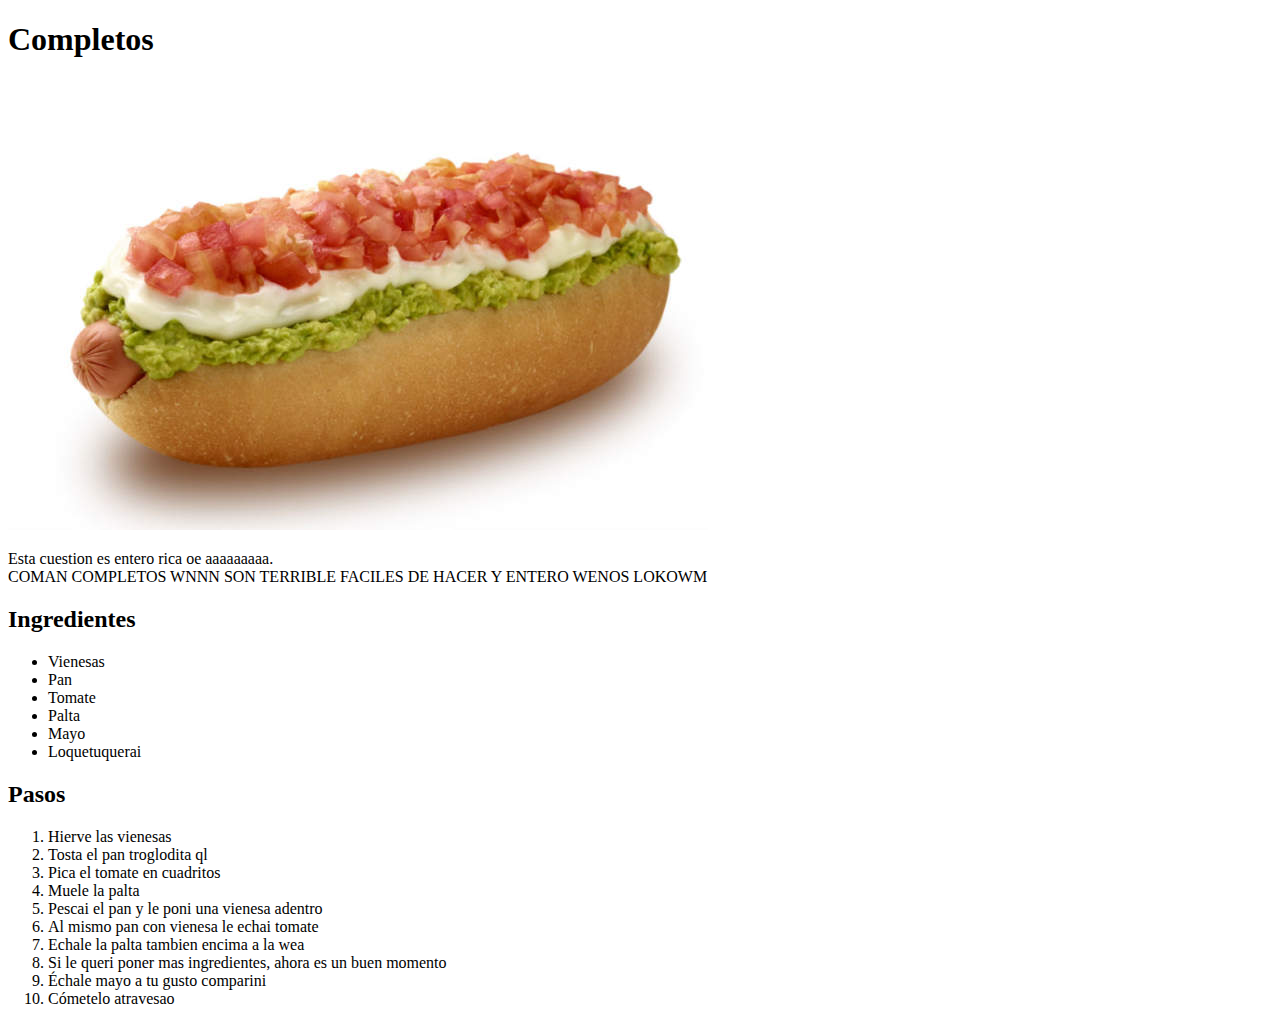
==== recipes/completos.html @ 928d4af9 "COMPLETOS WN COMPLETOS" ====
<!DOCTYPE html>
<html lang="en">

<head>
    <meta charset="UTF-8">
    <meta http-equiv="X-UA-Compatible" content="IE=edge">
    <meta name="viewport" content="width=device-width, initial-scale=1.0">
    <title>Completos</title>
</head>

<body>
    <h1>Completos</h1>
    <img src="../img/Completo-Italiano.jpg" alt="Completo">
    <p>Esta cuestion es entero rica oe aaaaaaaaa. <br> COMAN COMPLETOS WNNN SON TERRIBLE FACILES DE HACER Y ENTERO WENOS LOKOWM</p>
    <h2>Ingredientes</h2>
    <ul>
        <li>Vienesas</li>
        <li>Pan</li>
        <li>Tomate</li>
        <li>Palta</li>
        <li>Mayo</li>
        <li>Loquetuquerai</li>
    </ul>
    <h2>Pasos</h2>
    <ol>
        <li>Hierve las vienesas</li>
        <li>Tosta el pan troglodita ql</li>
        <li>Pica el tomate en cuadritos</li>
        <li>Muele la palta</li>
        <li>Pescai el pan y le poni una vienesa adentro</li>
        <li>Al mismo pan con vienesa le echai tomate</li>
        <li>Echale la palta tambien encima a la wea</li>
        <li>Si le queri poner mas ingredientes, ahora es un buen momento</li>
        <li>Échale mayo a tu gusto comparini</li>
        <li>Cómetelo atravesao</li>
    </ol>
</body>

</html>
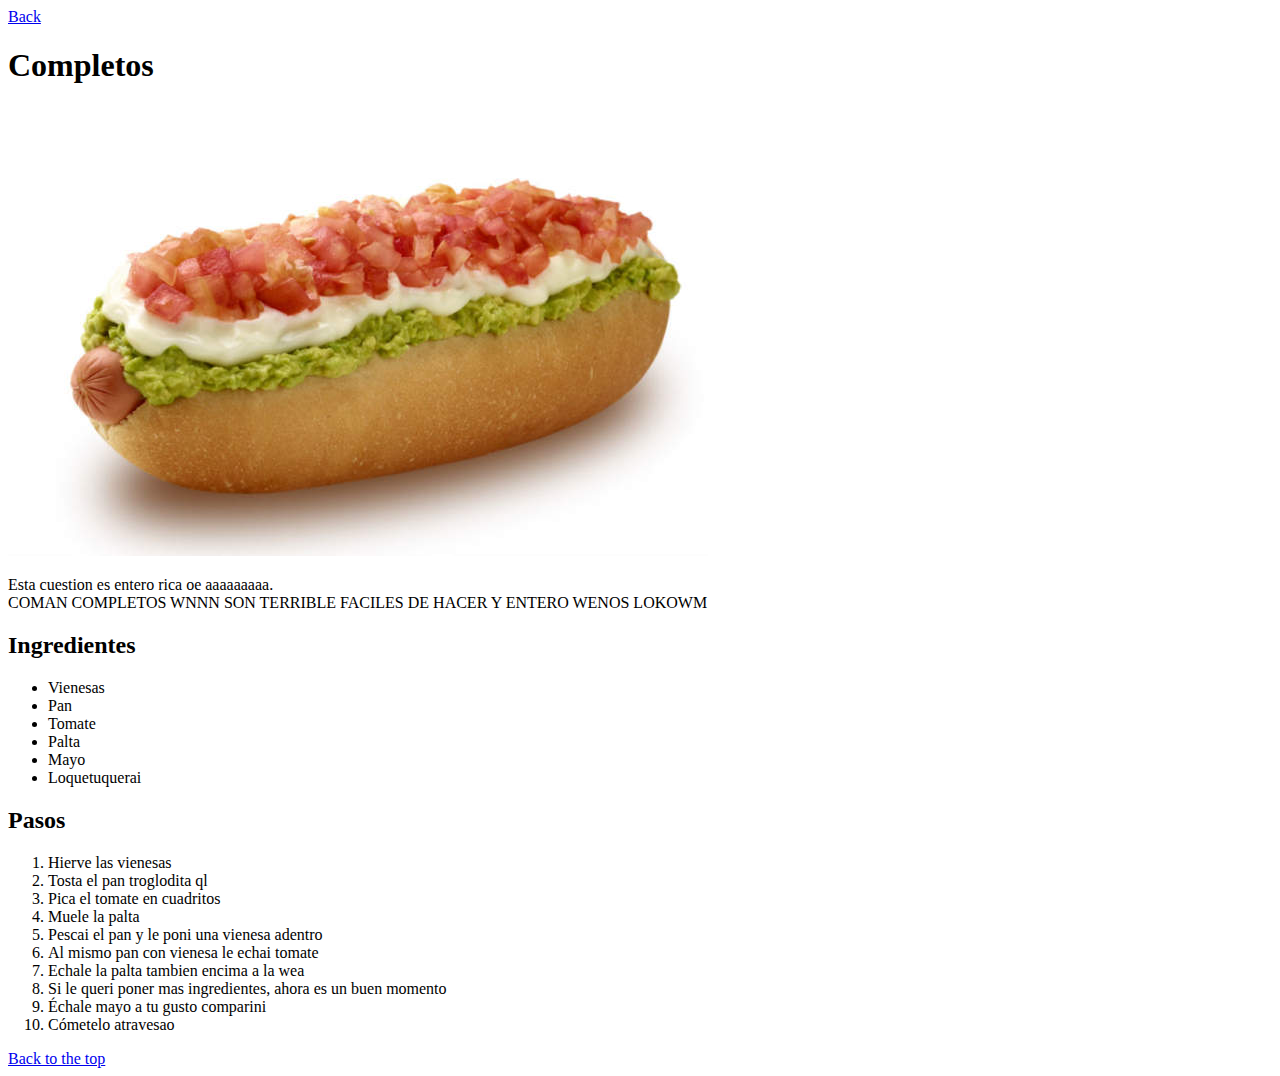
==== commit e8522b22: "Raviolis con salsa" ====
--- a/recipes/completos.html
+++ b/recipes/completos.html
@@ -9,6 +9,7 @@
 </head>
 
 <body>
+    <a href=".." id="top">Back</a>
     <h1>Completos</h1>
     <img src="../img/Completo-Italiano.jpg" alt="Completo">
     <p>Esta cuestion es entero rica oe aaaaaaaaa. <br> COMAN COMPLETOS WNNN SON TERRIBLE FACILES DE HACER Y ENTERO WENOS LOKOWM</p>
@@ -34,6 +35,7 @@
         <li>Échale mayo a tu gusto comparini</li>
         <li>Cómetelo atravesao</li>
     </ol>
+    <a href="#top">Back to the top</a>
 </body>
 
 </html>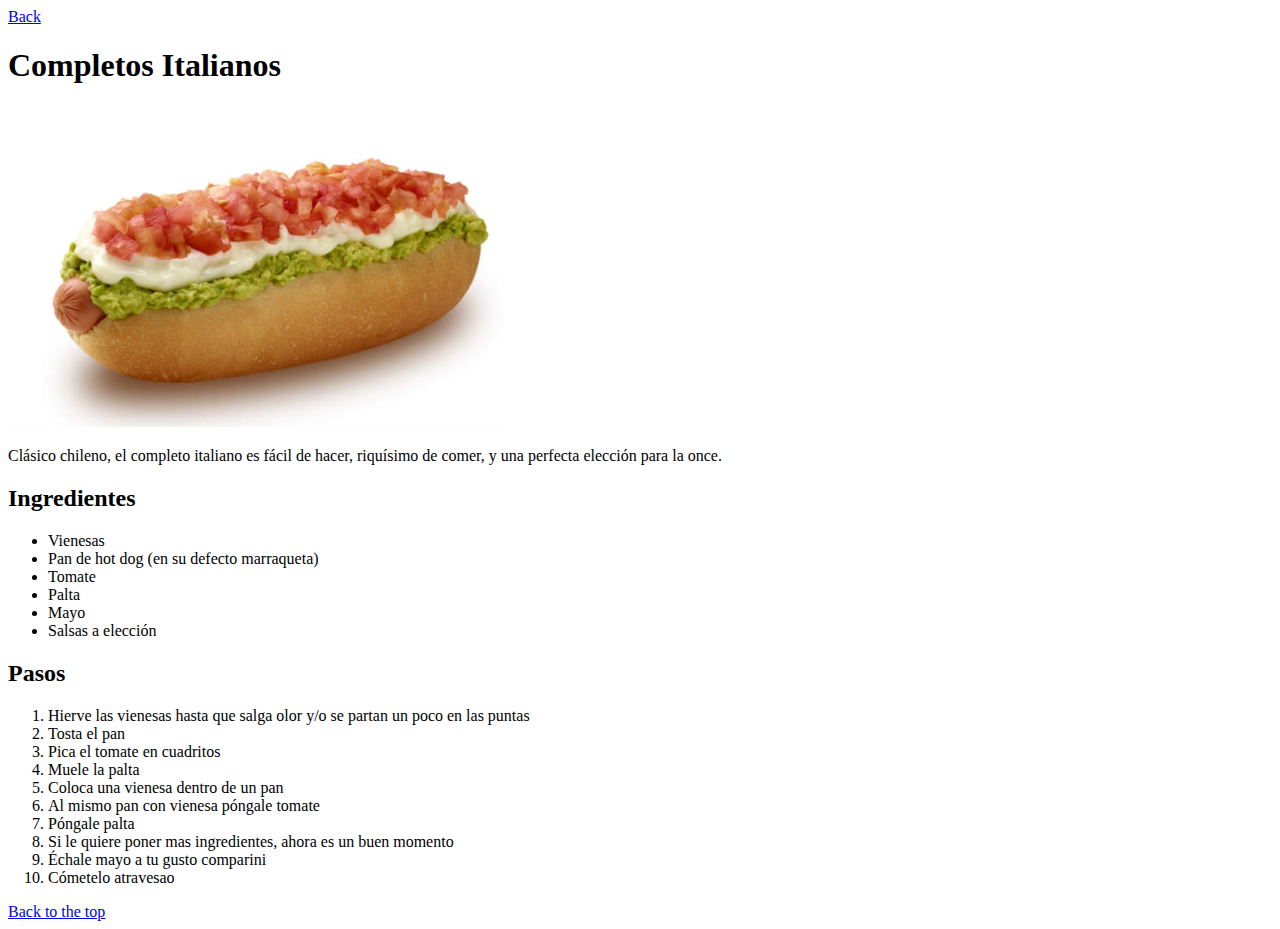
==== commit 8a52bbbe: "1.- Added images to landing page. 2.- Wrote more serious descriptions and steps. 3.- Resized all ima" ====
--- a/recipes/completos.html
+++ b/recipes/completos.html
@@ -5,33 +5,33 @@
     <meta charset="UTF-8">
     <meta http-equiv="X-UA-Compatible" content="IE=edge">
     <meta name="viewport" content="width=device-width, initial-scale=1.0">
-    <title>Completos</title>
+    <title>Completos Italianos</title>
 </head>
 
 <body>
     <a href=".." id="top">Back</a>
-    <h1>Completos</h1>
-    <img src="../img/Completo-Italiano.jpg" alt="Completo">
-    <p>Esta cuestion es entero rica oe aaaaaaaaa. <br> COMAN COMPLETOS WNNN SON TERRIBLE FACILES DE HACER Y ENTERO WENOS LOKOWM</p>
+    <h1>Completos Italianos</h1>
+    <img src="../img/Completo-Italiano.jpg" alt="Completo" width="500em">
+    <p>Clásico chileno, el completo italiano es fácil de hacer, riquísimo de comer, y una perfecta elección para la once.</p>
     <h2>Ingredientes</h2>
     <ul>
         <li>Vienesas</li>
-        <li>Pan</li>
+        <li>Pan de hot dog (en su defecto marraqueta)</li>
         <li>Tomate</li>
         <li>Palta</li>
         <li>Mayo</li>
-        <li>Loquetuquerai</li>
+        <li>Salsas a elección</li>
     </ul>
     <h2>Pasos</h2>
     <ol>
-        <li>Hierve las vienesas</li>
-        <li>Tosta el pan troglodita ql</li>
+        <li>Hierve las vienesas hasta que salga olor y/o se partan un poco en las puntas</li>
+        <li>Tosta el pan</li>
         <li>Pica el tomate en cuadritos</li>
         <li>Muele la palta</li>
-        <li>Pescai el pan y le poni una vienesa adentro</li>
-        <li>Al mismo pan con vienesa le echai tomate</li>
-        <li>Echale la palta tambien encima a la wea</li>
-        <li>Si le queri poner mas ingredientes, ahora es un buen momento</li>
+        <li>Coloca una vienesa dentro de un pan</li>
+        <li>Al mismo pan con vienesa póngale tomate</li>
+        <li>Póngale palta</li>
+        <li>Si le quiere poner mas ingredientes, ahora es un buen momento</li>
         <li>Échale mayo a tu gusto comparini</li>
         <li>Cómetelo atravesao</li>
     </ol>
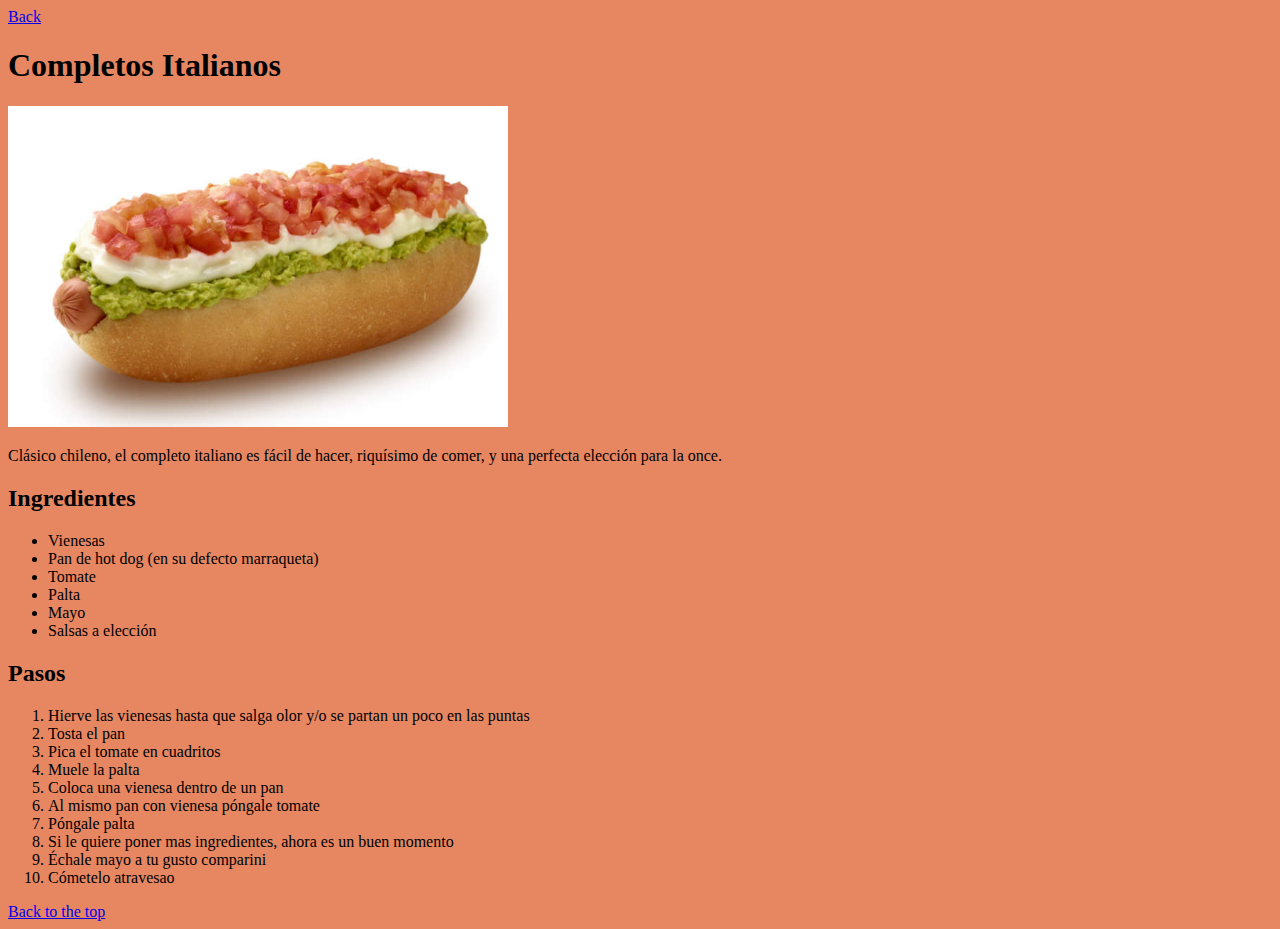
==== commit b993a00c: "Prettied the landing page, changed the format from ul to css cards" ====
--- a/recipes/completos.html
+++ b/recipes/completos.html
@@ -6,6 +6,7 @@
     <meta http-equiv="X-UA-Compatible" content="IE=edge">
     <meta name="viewport" content="width=device-width, initial-scale=1.0">
     <title>Completos Italianos</title>
+    <link rel="stylesheet" href="../css/style.css">
 </head>
 
 <body>
--- a/css/style.css
+++ b/css/style.css
@@ -0,0 +1,3 @@
+body {
+    background: rgb(231, 135, 98);
+}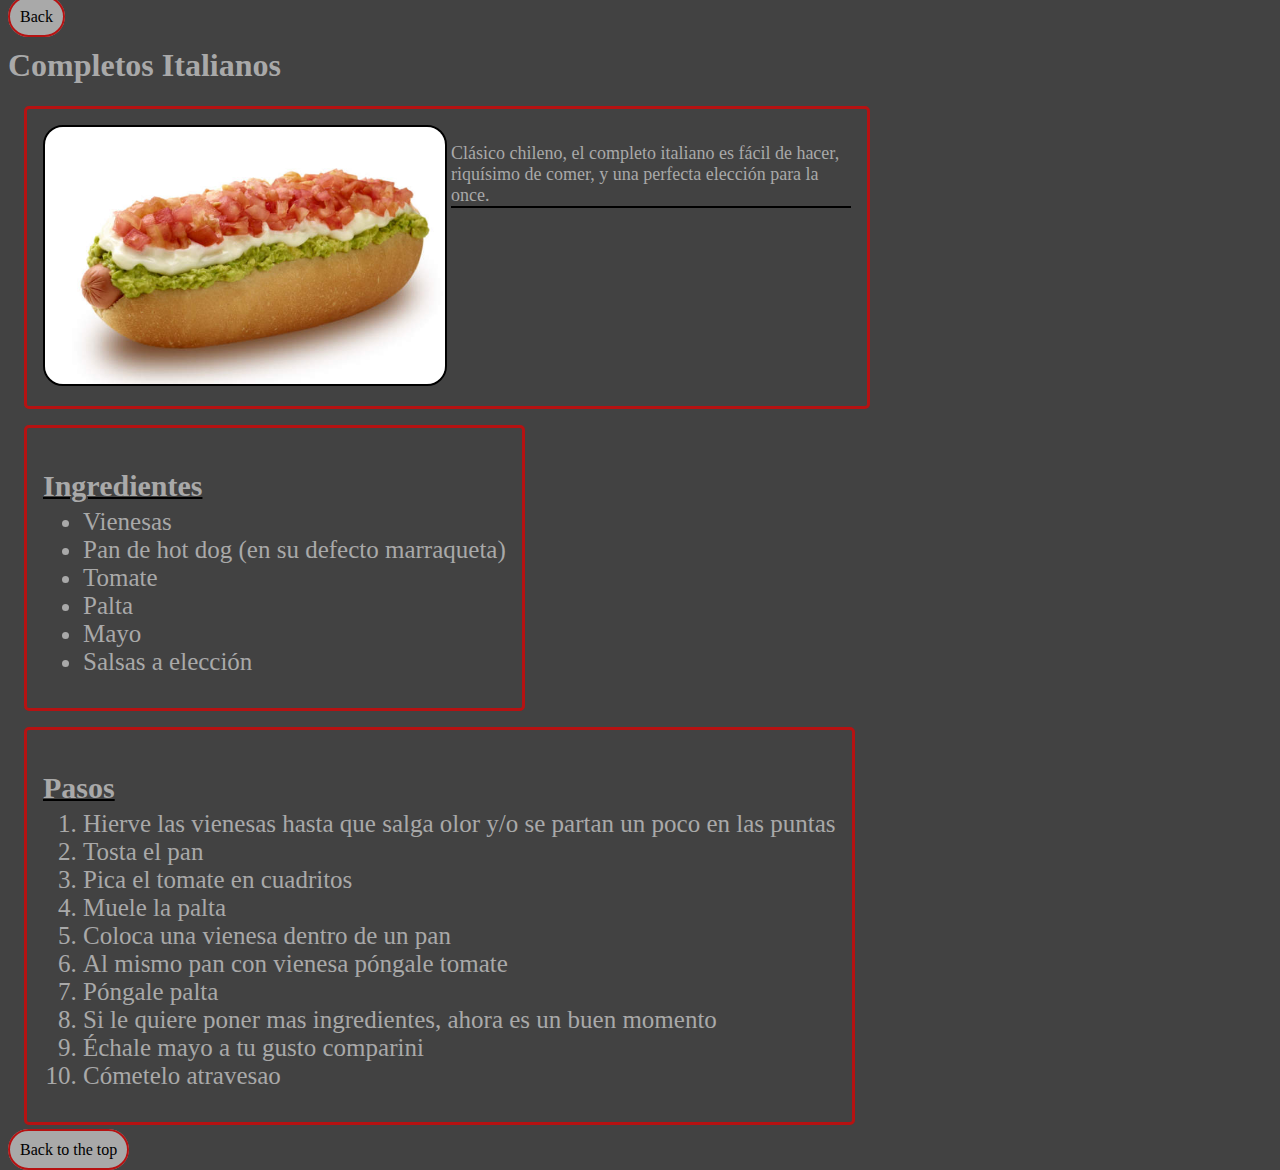
==== commit 0939e680: "Added the red borders, divs for every section,  styled the back and back to the top buttons, tweaked" ====
--- a/recipes/completos.html
+++ b/recipes/completos.html
@@ -10,33 +10,39 @@
 </head>
 
 <body>
-    <a href=".." id="top">Back</a>
+    <a href=".." id="top" class="button">Back</a>
     <h1>Completos Italianos</h1>
-    <img src="../img/Completo-Italiano.jpg" alt="Completo" width="500em">
+    <div class="sec">
+    <img src="../img/Completo-Italiano.jpg" alt="Completo" class="foodimg">
     <p>Clásico chileno, el completo italiano es fácil de hacer, riquísimo de comer, y una perfecta elección para la once.</p>
-    <h2>Ingredientes</h2>
-    <ul>
-        <li>Vienesas</li>
-        <li>Pan de hot dog (en su defecto marraqueta)</li>
-        <li>Tomate</li>
-        <li>Palta</li>
-        <li>Mayo</li>
-        <li>Salsas a elección</li>
-    </ul>
-    <h2>Pasos</h2>
-    <ol>
-        <li>Hierve las vienesas hasta que salga olor y/o se partan un poco en las puntas</li>
-        <li>Tosta el pan</li>
-        <li>Pica el tomate en cuadritos</li>
-        <li>Muele la palta</li>
-        <li>Coloca una vienesa dentro de un pan</li>
-        <li>Al mismo pan con vienesa póngale tomate</li>
-        <li>Póngale palta</li>
-        <li>Si le quiere poner mas ingredientes, ahora es un buen momento</li>
-        <li>Échale mayo a tu gusto comparini</li>
-        <li>Cómetelo atravesao</li>
-    </ol>
-    <a href="#top">Back to the top</a>
+    </div>
+    <div class="sec">
+        <h2>Ingredientes</h2>
+        <ul>
+            <li>Vienesas</li>
+            <li>Pan de hot dog (en su defecto marraqueta)</li>
+            <li>Tomate</li>
+            <li>Palta</li>
+            <li>Mayo</li>
+            <li>Salsas a elección</li>
+        </ul>
+    </div>
+    <div class="sec">
+        <h2>Pasos</h2>
+        <ol>
+            <li>Hierve las vienesas hasta que salga olor y/o se partan un poco en las puntas</li>
+            <li>Tosta el pan</li>
+            <li>Pica el tomate en cuadritos</li>
+            <li>Muele la palta</li>
+            <li>Coloca una vienesa dentro de un pan</li>
+            <li>Al mismo pan con vienesa póngale tomate</li>
+            <li>Póngale palta</li>
+            <li>Si le quiere poner mas ingredientes, ahora es un buen momento</li>
+            <li>Échale mayo a tu gusto comparini</li>
+            <li>Cómetelo atravesao</li>
+        </ol>
+    </div>
+    <a href="#top" class="button">Back to the top</a>
 </body>
 
 </html>--- a/css/style.css
+++ b/css/style.css
@@ -1,3 +1,53 @@
 body {
-    background: rgb(231, 135, 98);
+    background: rgb(66, 66, 66);
+    color: darkgrey;
+}
+
+.sec {
+    border: solid 3px rgb(182, 18, 18);
+    border-radius: 5px;
+    width: fit-content;
+    margin: 1rem;
+    padding: 1rem;
+}
+
+h2 {
+    font-size: 30px;
+    text-decoration: underline black 2px;
+    margin-bottom: 0;
+}
+
+.sec ul,
+.sec ol {
+    margin-top: 5px;
+}
+
+.sec li {
+    font-size: 25px;
+}
+
+
+.foodimg {
+    width: 25em;
+    display: inline-block;
+    border: solid 2px black;
+    border-radius: 20px;
+}
+
+.sec p {
+    display: inline-block;
+    vertical-align: top;
+    max-width: 25rem;
+    font-size: 18px;
+    border-bottom: solid 2px black;
+}
+
+.button {
+    text-decoration: none;
+    color: black;
+    padding: 10px;
+    width: 30px;
+    background-color: darkgrey;
+    border: solid 2px rgb(182, 18, 18);
+    border-radius: 25px;
 }